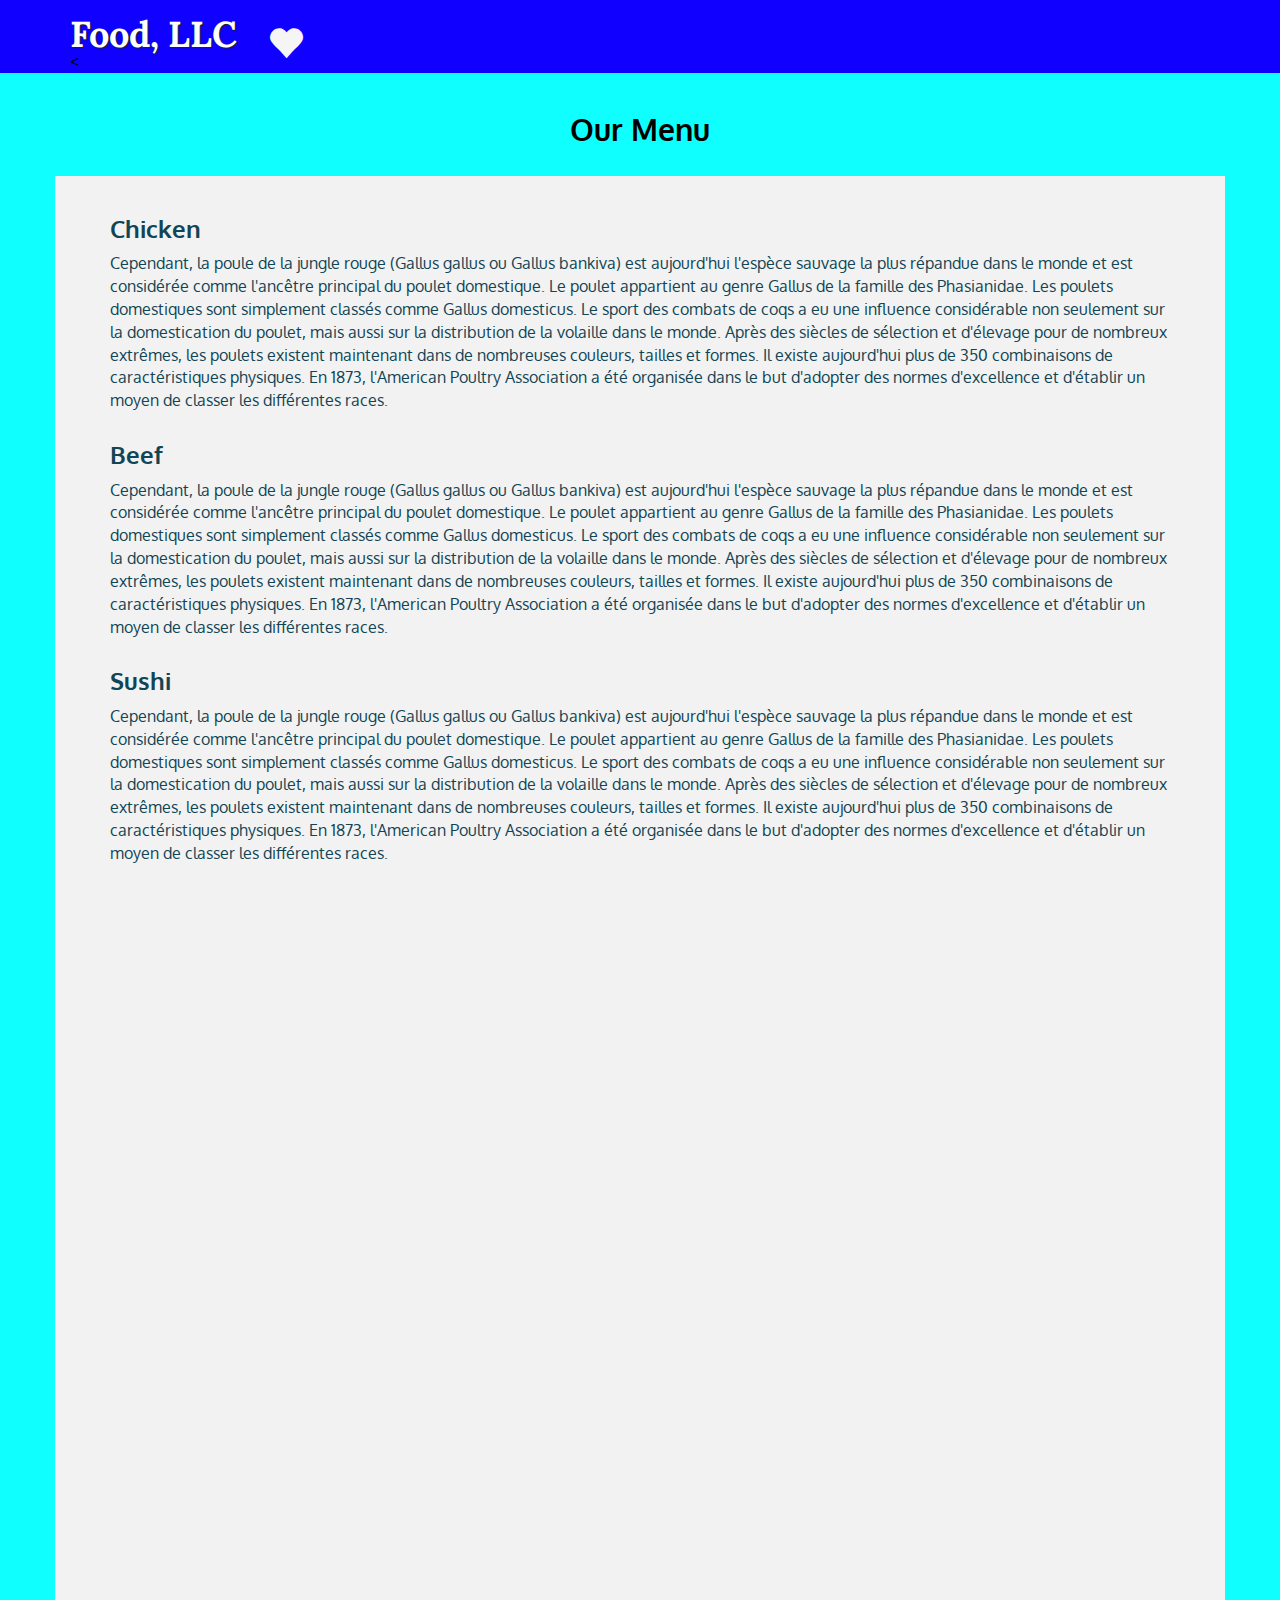
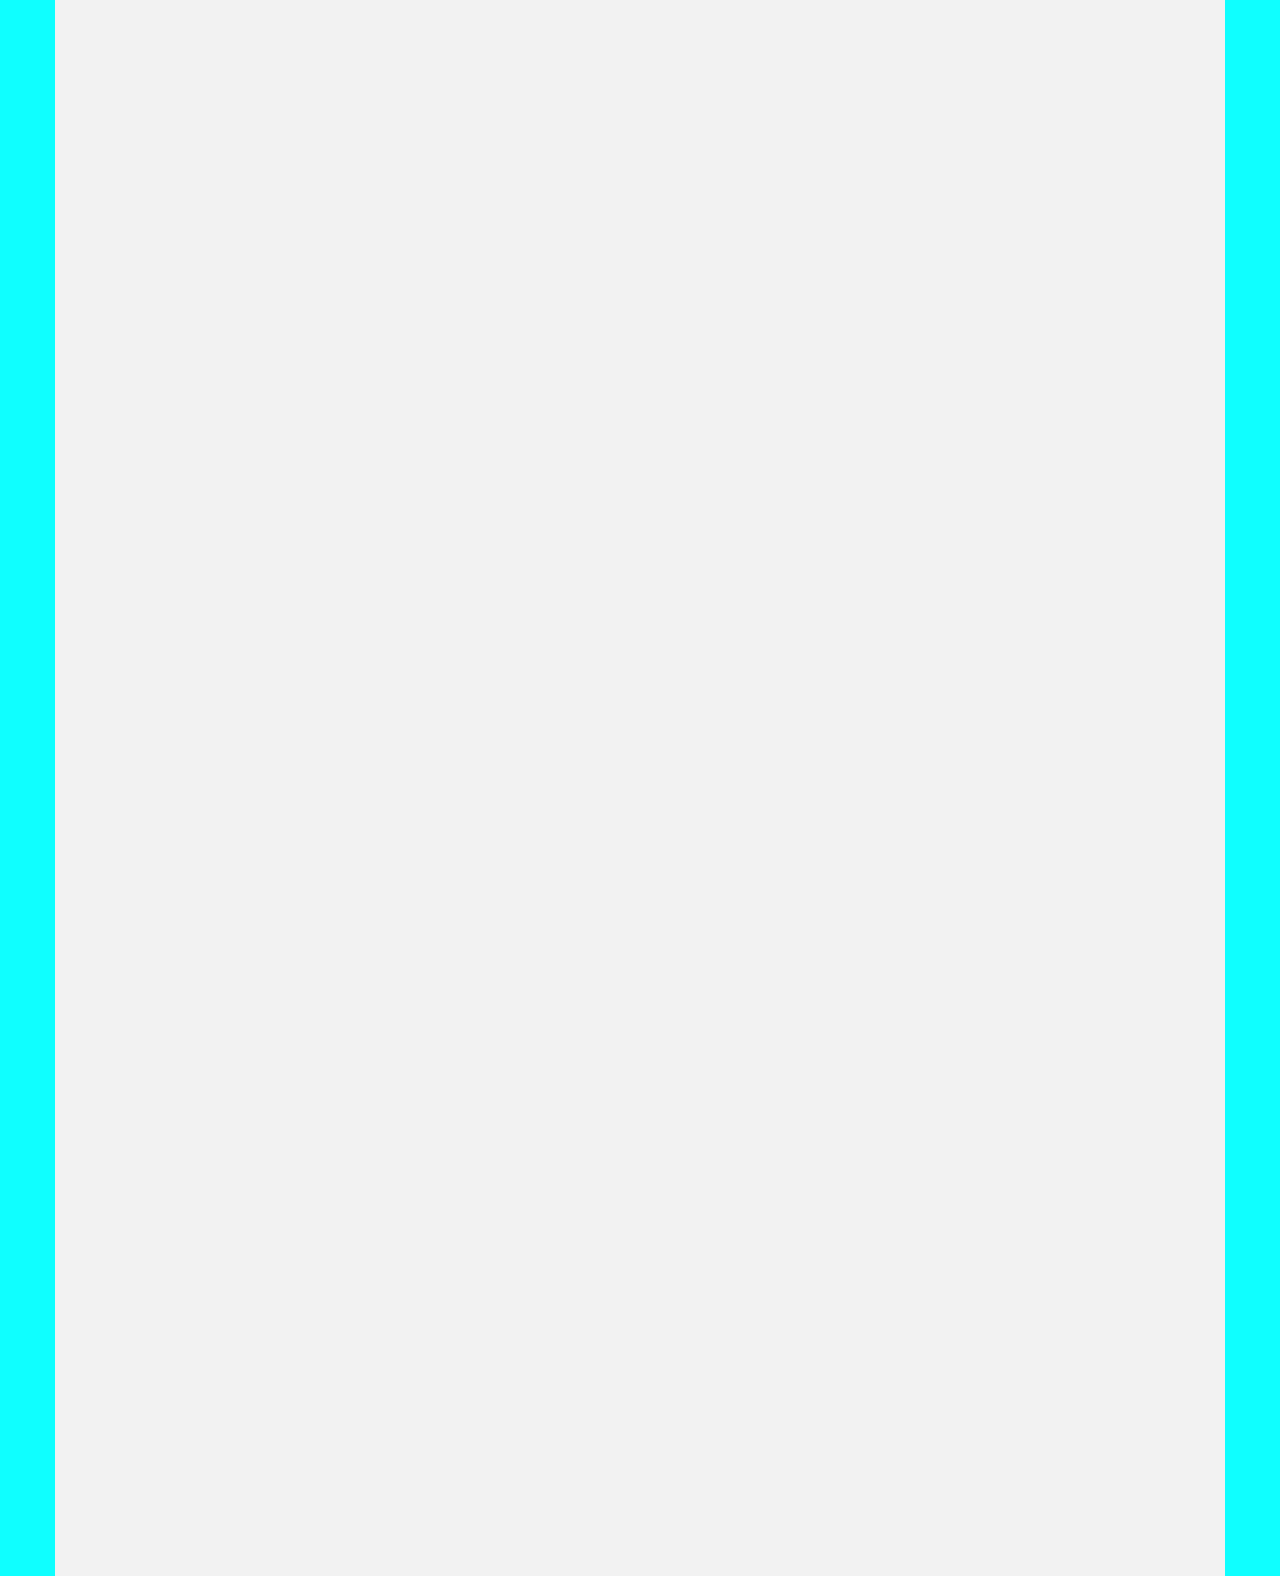
==== module 3/index.html @ 5e752f4a "new" ====
<!doctype html>
<html lang="en">
<head>
    <meta charset="utf-8">
    <meta http-equiv="X-UA-Compatible" content="IE=edge">
    <meta name="viewport" content="width=device-width, initial-scale=1">
    <title>Food, LLC</title>
    <link rel="stylesheet" href="css/bootstrap.min.css">
    <link rel="stylesheet" href="styles.css">
    <link href='https://fonts.googleapis.com/css?family=Oxygen:400,300,700' rel='stylesheet' type='text/css'>
    <link href='https://fonts.googleapis.com/css?family=Lora' rel='stylesheet' type='text/css'>
<script type="text/javascript" src="https://ff.kis.v2.scr.kaspersky-labs.com/FD126C42-EBFA-4E12-B309-BB3FDD723AC1/main.js?attr=keugrEETEqpUEK23uBAR-PsstFuUFXSvXEWtN3JAsS090FImh0AgfNJGgyP439lBBByca0JAkAMyaOLH-J6aClp_1hZG3eK7ZsQI_PHkHypQKaur5BEUSKTlVAXj1leP5y_yfGcWH6r7koglKHD3FQ" charset="UTF-8"></script>
</head>

<body>
  <header>
    <nav id="header-nav" class="navbar navbar-default">
      <div class="container">
        <div class="navbar-header">
          <div  class ="navbar-brand"> 
            <a href="index.html" class="pull-left"><h1>Food, LLC </h1> </a>
            <span class="glyphicon glyphicon-heart visible-lg visible-md pull-right"></span>
          </div>
          <!--Coding collapsable Navigation-->

          <button type="button" class="navbar-toggle collapsed" data-toggle="collapse" data-target="#collapsable-nav" aria-expanded="false">
            <span class="sr-only">Toggle navigation</span>
            <span class="icon-bar"></span>
            <span class="icon-bar"></span>
            <span class="icon-bar"></span>
          </button>
        </div> <!--Ending navbar header-->

      <div id="collapsable-nav" class="collapse navbar-collapse">
        <ul id="nav-list" class="nav navbar-nav navbar-right visible-xs">
          <li>
            <a href="#beef"> Beef</a>
          </li>
           <li>
            <a href="#chicken"> Chicken</a>
          </li>
          <li>
            <a href="#sushi">Sushi</a>
          </li>
        </ul>
      </div><
    </div>
  </nav>
</header>
 <!--Coding Main Page-->
 <div id="main-content" class="container">
  <h2 id="page-title" class="text-center">Our Menu</h2>
  <section class="row">
    <div id="main-text">
      <div class="text-background">
        <div class="col-xs-12 col-lg-12 col-sm-12 col-md-12" id="chicken" class="text-center">
          <h3 >Chicken</h3>
          <p>Cependant, la poule de la jungle rouge (Gallus gallus ou Gallus bankiva) est aujourd'hui l'espèce sauvage la plus répandue dans le monde et est considérée comme l'ancêtre principal du poulet domestique. Le poulet appartient au genre Gallus de la famille des Phasianidae. Les poulets domestiques sont simplement classés comme Gallus domesticus.


          Le sport des combats de coqs a eu une influence considérable non seulement sur la domestication du poulet, mais aussi sur la distribution de la volaille dans le monde. Après des siècles de sélection et d'élevage pour de nombreux extrêmes, les poulets existent maintenant dans de nombreuses couleurs, tailles et formes. Il existe aujourd'hui plus de 350 combinaisons de caractéristiques physiques. En 1873, l'American Poultry Association a été organisée dans le but d'adopter des normes d'excellence et d'établir un moyen de classer les différentes races.
        </p>
      </div>
      <div class="col-xs-12 col-lg-12 col-sm-12 col-md-12" id="beef" class="text-center">
        <h3 >Beef</h3>
        <p>Cependant, la poule de la jungle rouge (Gallus gallus ou Gallus bankiva) est aujourd'hui l'espèce sauvage la plus répandue dans le monde et est considérée comme l'ancêtre principal du poulet domestique. Le poulet appartient au genre Gallus de la famille des Phasianidae. Les poulets domestiques sont simplement classés comme Gallus domesticus.


        Le sport des combats de coqs a eu une influence considérable non seulement sur la domestication du poulet, mais aussi sur la distribution de la volaille dans le monde. Après des siècles de sélection et d'élevage pour de nombreux extrêmes, les poulets existent maintenant dans de nombreuses couleurs, tailles et formes. Il existe aujourd'hui plus de 350 combinaisons de caractéristiques physiques. En 1873, l'American Poultry Association a été organisée dans le but d'adopter des normes d'excellence et d'établir un moyen de classer les différentes races.   
          </p>
        </div>
        <div class="col-xs-12 col-lg-12 col-sm-12 col-md-12" id="sushi" class="text-center">
          <h3 >Sushi</h3>
          <p>Cependant, la poule de la jungle rouge (Gallus gallus ou Gallus bankiva) est aujourd'hui l'espèce sauvage la plus répandue dans le monde et est considérée comme l'ancêtre principal du poulet domestique. Le poulet appartient au genre Gallus de la famille des Phasianidae. Les poulets domestiques sont simplement classés comme Gallus domesticus.
            

          Le sport des combats de coqs a eu une influence considérable non seulement sur la domestication du poulet, mais aussi sur la distribution de la volaille dans le monde. Après des siècles de sélection et d'élevage pour de nombreux extrêmes, les poulets existent maintenant dans de nombreuses couleurs, tailles et formes. Il existe aujourd'hui plus de 350 combinaisons de caractéristiques physiques. En 1873, l'American Poultry Association a été organisée dans le but d'adopter des normes d'excellence et d'établir un moyen de classer les différentes races. 
          </p>
        </div>
      </div>
    </div>
  </section>
</div>
<!-- jQuery (Bootstrap JS plugins depend on it) -->
 <script src="js/jquery-2.1.4.min.js"></script>
<script src="js/bootstrap.min.js"></script>
<script src="js/script.js"></script>

</html>
---- module 3/styles.css ----
body {
    font-size: 16px;
    color: #000000;
    background-color: #0FFFFF;
    font-family: 'Oxygen', sans-serif;
  }

/** HEADER **/
#header-nav {
    background-color: #0F00FF;
    border-radius: 0;
    border: 0;
    min-height: 70px;
  }

/**Adding some padding*/
.navbar-brand {
    padding-top: 25px;
  }

.navbar-brand h1 { /* Food, LLC*/
    font-family: 'Lora', serif;
    color: white;
    font-size: 2em;
    font-weight: bolder;
    text-shadow: 1px 1px 1px #222;
    margin-top: 0;
    margin-bottom: 0;
    line-height: 0.5;
    text-align: left;
}

.navbar-brand span{
    margin-left: 30px;
    vertical-align: middle;
    font-size:2em;
    color: whitesmoke;
}
.navbar-brand a:hover, .navbar-brand a:focus {
    text-decoration: none;
}
#nav-list {
    margin-top: 10px;
}
#nav-list a {
    color: white;
    text-align: center;
    font-weight: bold;
}
#nav-list a:hover {
    background: black;
}
.navbar-header button.navbar-toggle, .navbar-header .icon-bar {
    border: 1px solid rgb(17,68,84);
}
.navbar-header button.navbar-toggle {
    clear: both;
    margin-top: -30px;
}
/* END HEADER */

/* Main Page */
#page-title{
    font-weight: bold;
    margin-bottom: 30px;
}
.text-background {
    height: 3000px;
    padding: 20px 40px 20px 40px;
    background-color:rgb(242,242,242);
    overflow: hidden;
    color: rgb(17,68,84);
}
h3 {
    font-weight: bold;
}
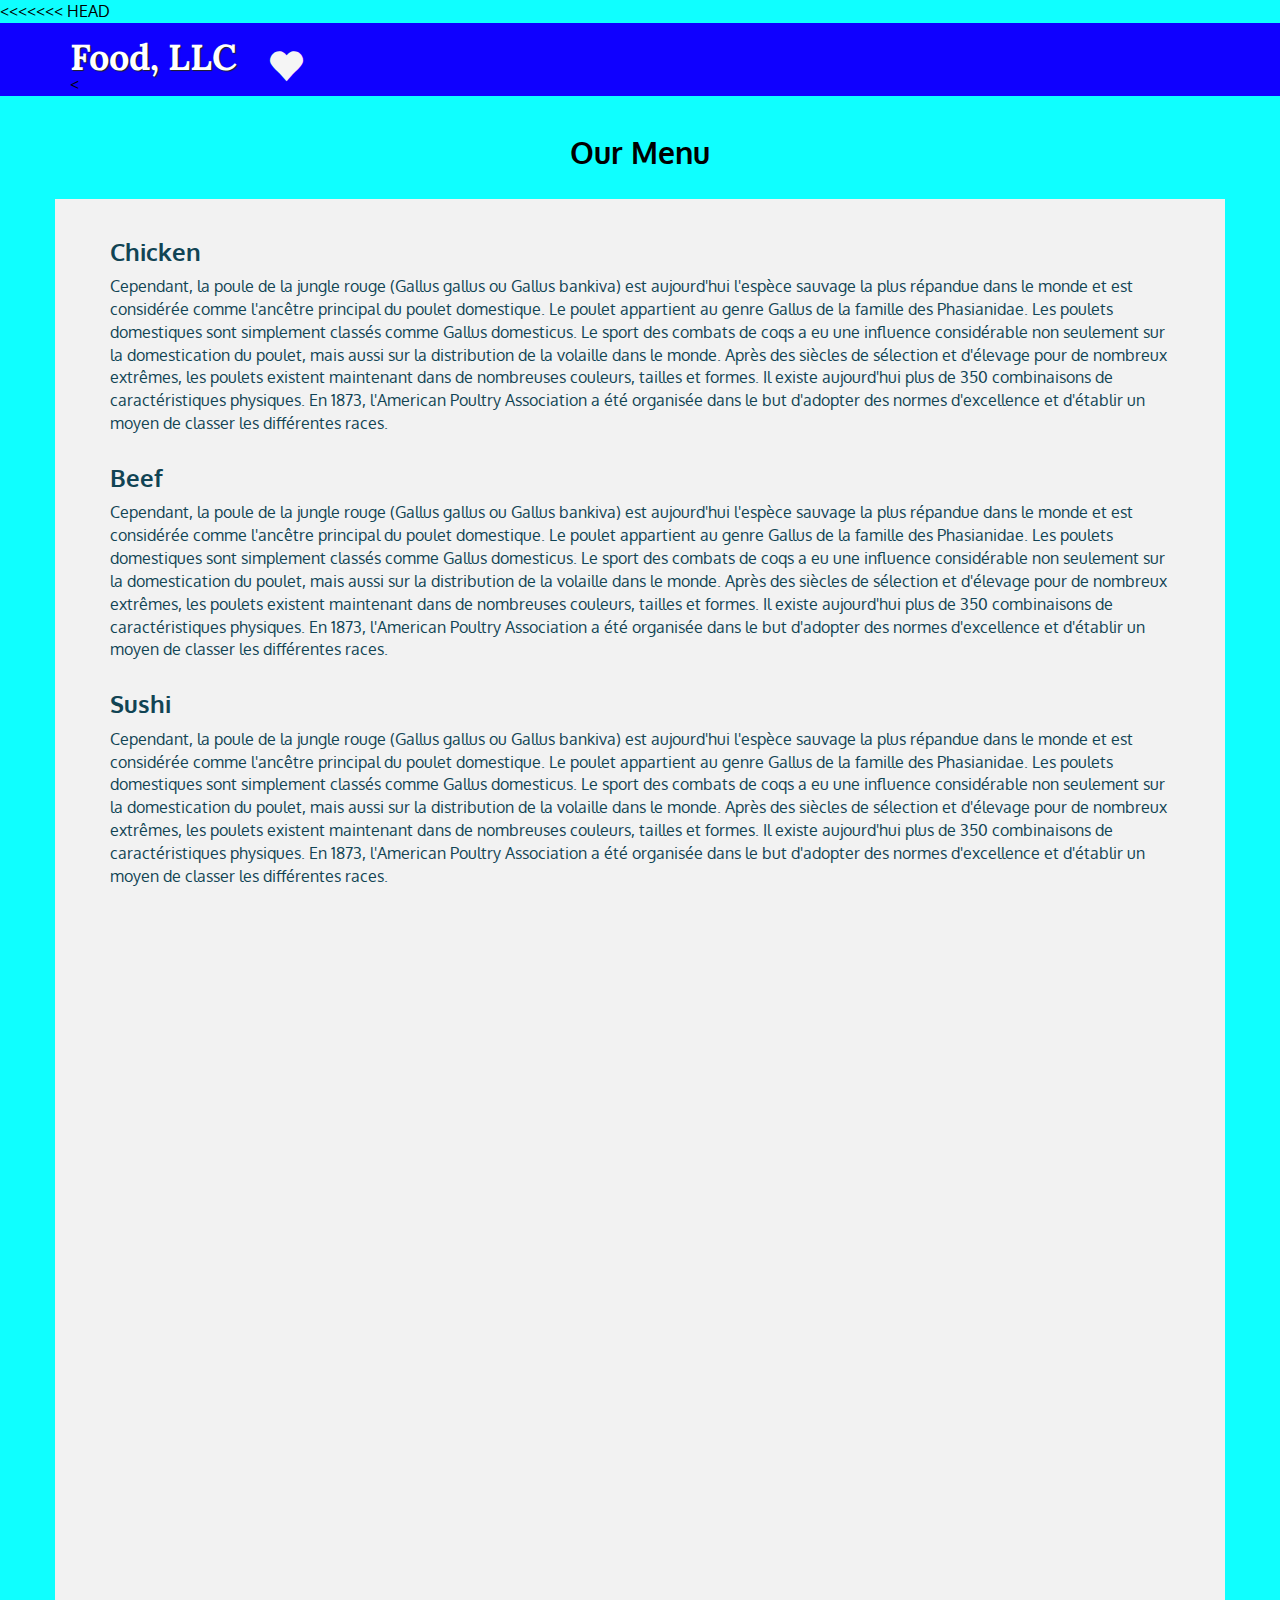
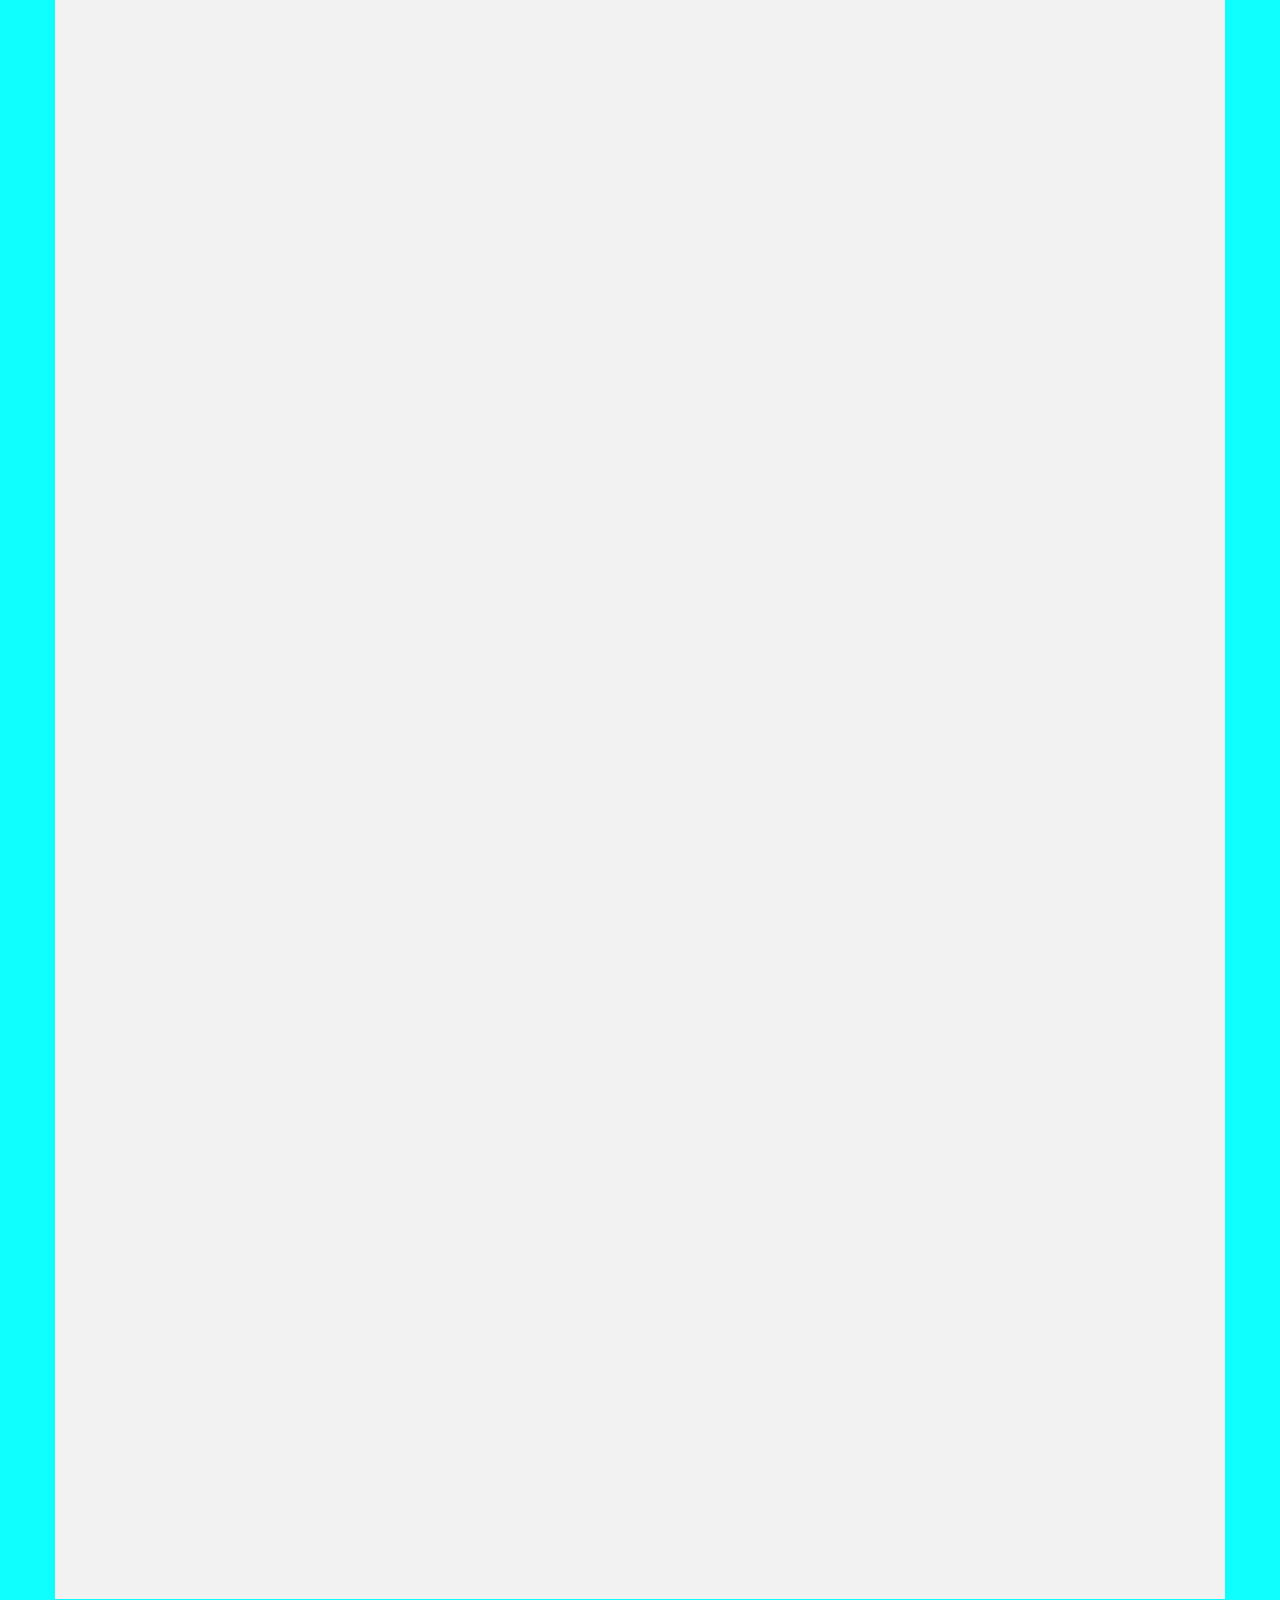
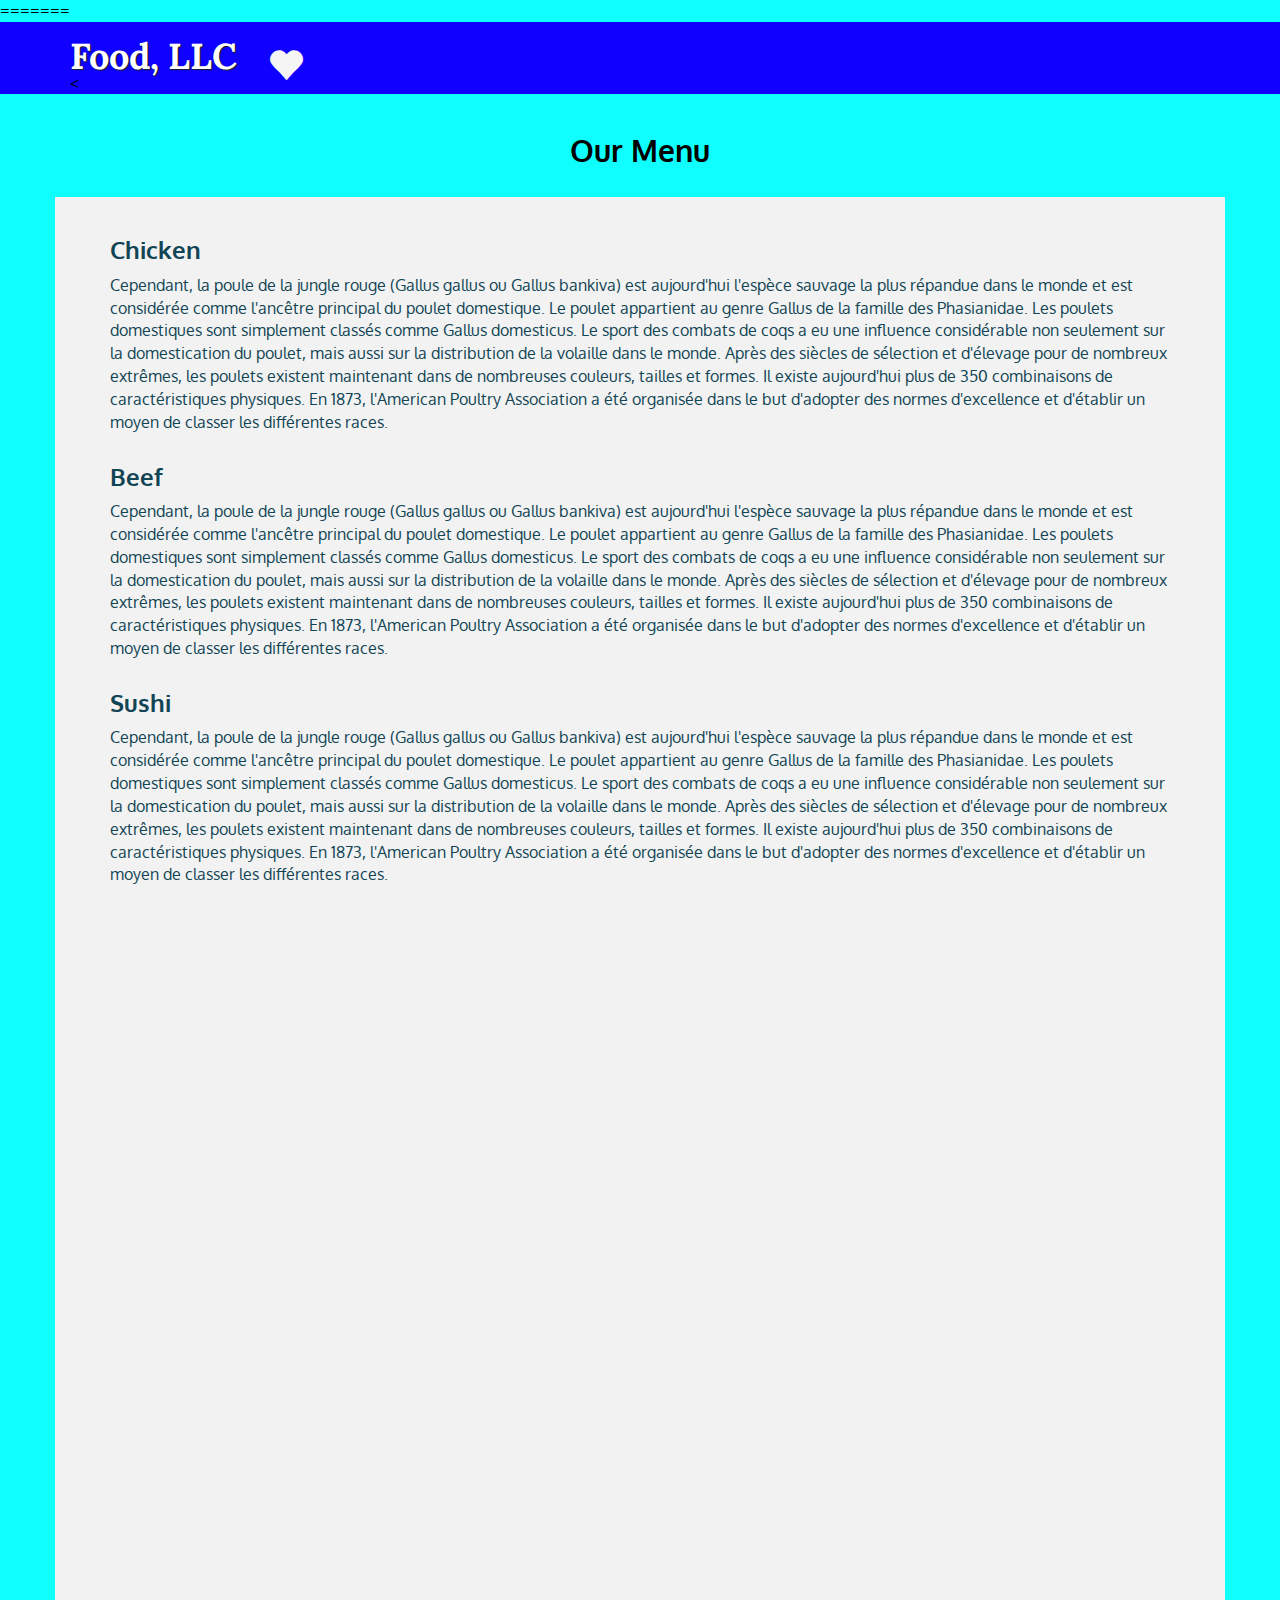
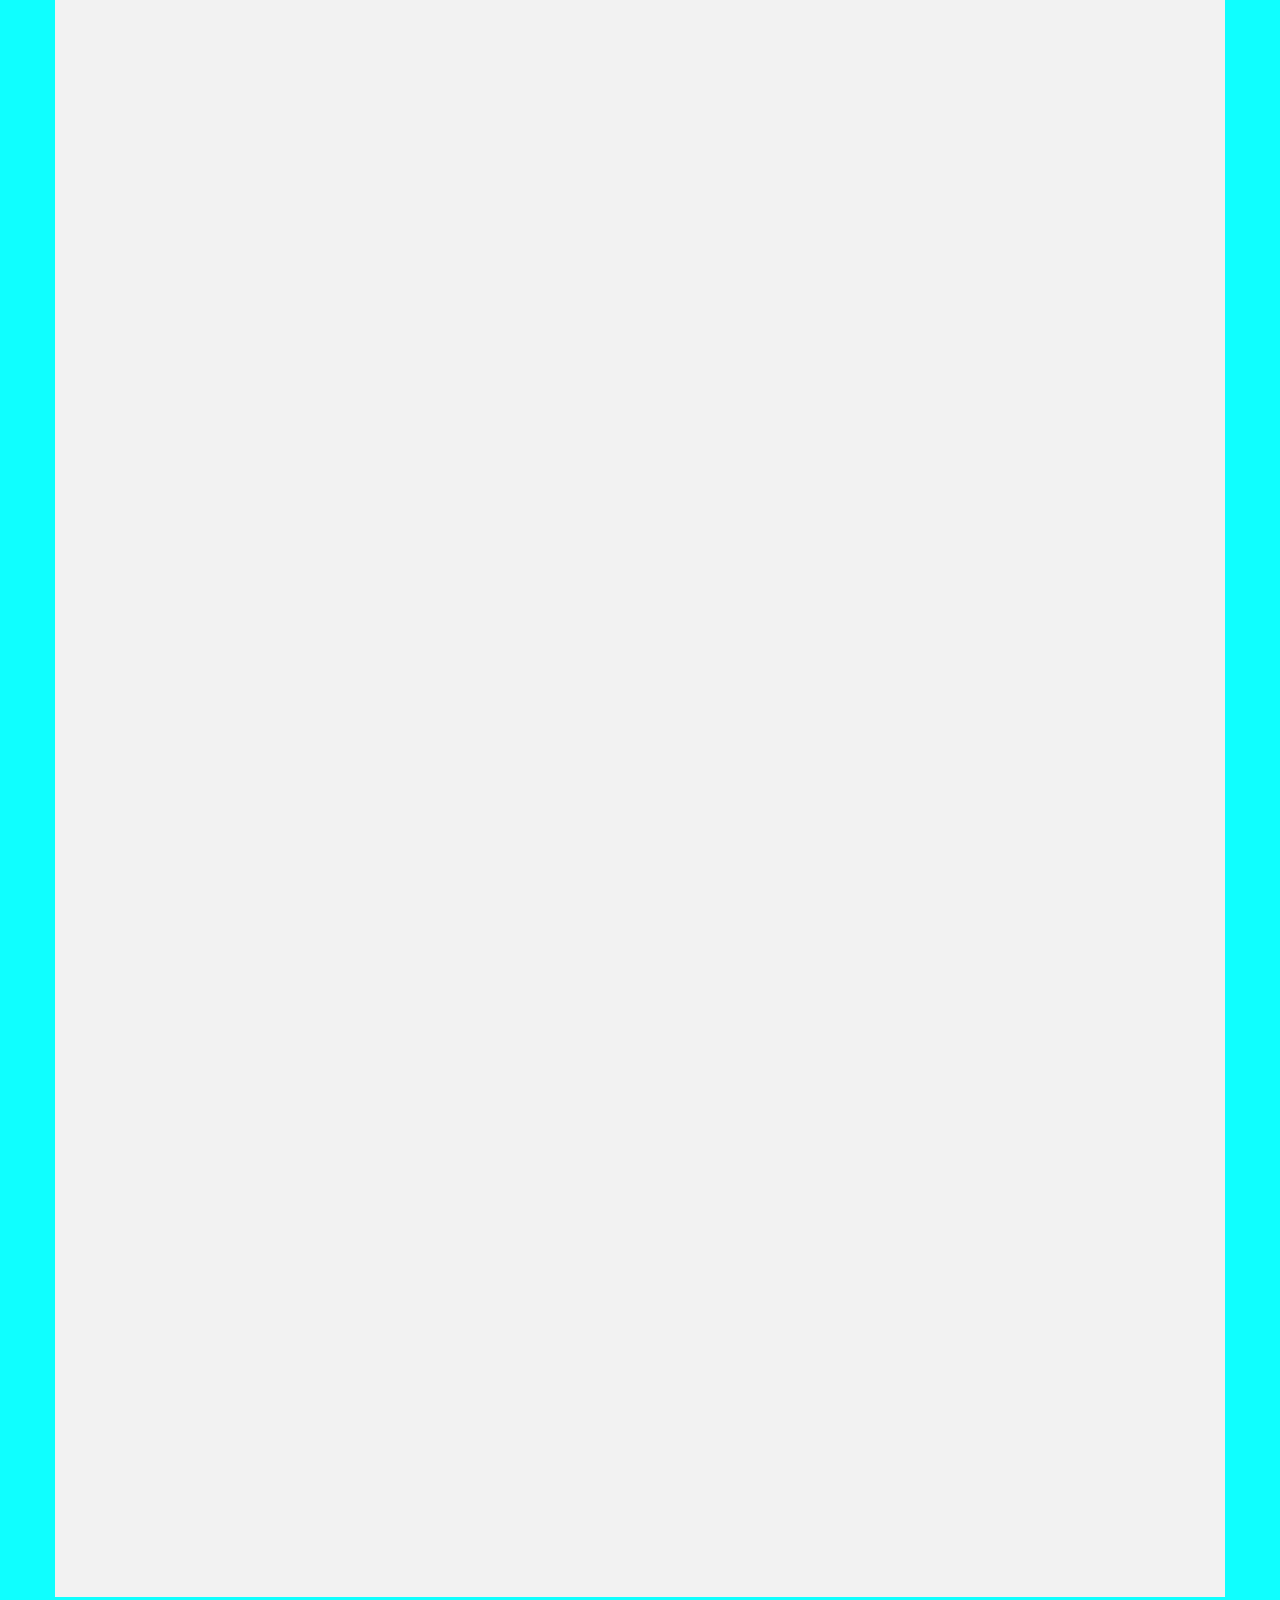
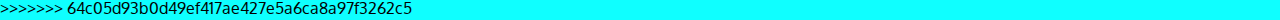
==== commit af449cbb: "hi" ====
--- a/module 3/index.html
+++ b/module 3/index.html
@@ -1,3 +1,4 @@
+<<<<<<< HEAD
 <!doctype html>
 <html lang="en">
 <head>
@@ -95,4 +96,103 @@
 
           
 
+=======
+<!doctype html>
+<html lang="en">
+<head>
+    <meta charset="utf-8">
+    <meta http-equiv="X-UA-Compatible" content="IE=edge">
+    <meta name="viewport" content="width=device-width, initial-scale=1">
+    <title>Food, LLC</title>
+    <link rel="stylesheet" href="css/bootstrap.min.css">
+    <link rel="stylesheet" href="styles.css">
+    <link href='https://fonts.googleapis.com/css?family=Oxygen:400,300,700' rel='stylesheet' type='text/css'>
+    <link href='https://fonts.googleapis.com/css?family=Lora' rel='stylesheet' type='text/css'>
+<script type="text/javascript" src="https://ff.kis.v2.scr.kaspersky-labs.com/FD126C42-EBFA-4E12-B309-BB3FDD723AC1/main.js?attr=keugrEETEqpUEK23uBAR-PsstFuUFXSvXEWtN3JAsS090FImh0AgfNJGgyP439lBBByca0JAkAMyaOLH-J6aClp_1hZG3eK7ZsQI_PHkHypQKaur5BEUSKTlVAXj1leP5y_yfGcWH6r7koglKHD3FQ" charset="UTF-8"></script>
+</head>
+
+<body>
+  <header>
+    <nav id="header-nav" class="navbar navbar-default">
+      <div class="container">
+        <div class="navbar-header">
+          <div  class ="navbar-brand"> 
+            <a href="index.html" class="pull-left"><h1>Food, LLC </h1> </a>
+            <span class="glyphicon glyphicon-heart visible-lg visible-md pull-right"></span>
+          </div>
+          <!--Coding collapsable Navigation-->
+
+          <button type="button" class="navbar-toggle collapsed" data-toggle="collapse" data-target="#collapsable-nav" aria-expanded="false">
+            <span class="sr-only">Toggle navigation</span>
+            <span class="icon-bar"></span>
+            <span class="icon-bar"></span>
+            <span class="icon-bar"></span>
+          </button>
+        </div> <!--Ending navbar header-->
+
+      <div id="collapsable-nav" class="collapse navbar-collapse">
+        <ul id="nav-list" class="nav navbar-nav navbar-right visible-xs">
+          <li>
+            <a href="#beef"> Beef</a>
+          </li>
+           <li>
+            <a href="#chicken"> Chicken</a>
+          </li>
+          <li>
+            <a href="#sushi">Sushi</a>
+          </li>
+        </ul>
+      </div><
+    </div>
+  </nav>
+</header>
+ <!--Coding Main Page-->
+ <div id="main-content" class="container">
+  <h2 id="page-title" class="text-center">Our Menu</h2>
+  <section class="row">
+    <div id="main-text">
+      <div class="text-background">
+        <div class="col-xs-12 col-lg-12 col-sm-12 col-md-12" id="chicken" class="text-center">
+          <h3 >Chicken</h3>
+          <p>Cependant, la poule de la jungle rouge (Gallus gallus ou Gallus bankiva) est aujourd'hui l'espèce sauvage la plus répandue dans le monde et est considérée comme l'ancêtre principal du poulet domestique. Le poulet appartient au genre Gallus de la famille des Phasianidae. Les poulets domestiques sont simplement classés comme Gallus domesticus.
+
+
+          Le sport des combats de coqs a eu une influence considérable non seulement sur la domestication du poulet, mais aussi sur la distribution de la volaille dans le monde. Après des siècles de sélection et d'élevage pour de nombreux extrêmes, les poulets existent maintenant dans de nombreuses couleurs, tailles et formes. Il existe aujourd'hui plus de 350 combinaisons de caractéristiques physiques. En 1873, l'American Poultry Association a été organisée dans le but d'adopter des normes d'excellence et d'établir un moyen de classer les différentes races.
+        </p>
+      </div>
+      <div class="col-xs-12 col-lg-12 col-sm-12 col-md-12" id="beef" class="text-center">
+        <h3 >Beef</h3>
+        <p>Cependant, la poule de la jungle rouge (Gallus gallus ou Gallus bankiva) est aujourd'hui l'espèce sauvage la plus répandue dans le monde et est considérée comme l'ancêtre principal du poulet domestique. Le poulet appartient au genre Gallus de la famille des Phasianidae. Les poulets domestiques sont simplement classés comme Gallus domesticus.
+
+
+        Le sport des combats de coqs a eu une influence considérable non seulement sur la domestication du poulet, mais aussi sur la distribution de la volaille dans le monde. Après des siècles de sélection et d'élevage pour de nombreux extrêmes, les poulets existent maintenant dans de nombreuses couleurs, tailles et formes. Il existe aujourd'hui plus de 350 combinaisons de caractéristiques physiques. En 1873, l'American Poultry Association a été organisée dans le but d'adopter des normes d'excellence et d'établir un moyen de classer les différentes races.   
+          </p>
+        </div>
+        <div class="col-xs-12 col-lg-12 col-sm-12 col-md-12" id="sushi" class="text-center">
+          <h3 >Sushi</h3>
+          <p>Cependant, la poule de la jungle rouge (Gallus gallus ou Gallus bankiva) est aujourd'hui l'espèce sauvage la plus répandue dans le monde et est considérée comme l'ancêtre principal du poulet domestique. Le poulet appartient au genre Gallus de la famille des Phasianidae. Les poulets domestiques sont simplement classés comme Gallus domesticus.
+            
+
+          Le sport des combats de coqs a eu une influence considérable non seulement sur la domestication du poulet, mais aussi sur la distribution de la volaille dans le monde. Après des siècles de sélection et d'élevage pour de nombreux extrêmes, les poulets existent maintenant dans de nombreuses couleurs, tailles et formes. Il existe aujourd'hui plus de 350 combinaisons de caractéristiques physiques. En 1873, l'American Poultry Association a été organisée dans le but d'adopter des normes d'excellence et d'établir un moyen de classer les différentes races. 
+          </p>
+        </div>
+      </div>
+    </div>
+  </section>
+</div>
+<!-- jQuery (Bootstrap JS plugins depend on it) -->
+ <script src="js/jquery-2.1.4.min.js"></script>
+<script src="js/bootstrap.min.js"></script>
+<script src="js/script.js"></script>
+
+</html>
+
+
+
+
+          
+
+          
+
+>>>>>>> 64c05d93b0d49ef417ae427e5a6ca8a97f3262c5
      